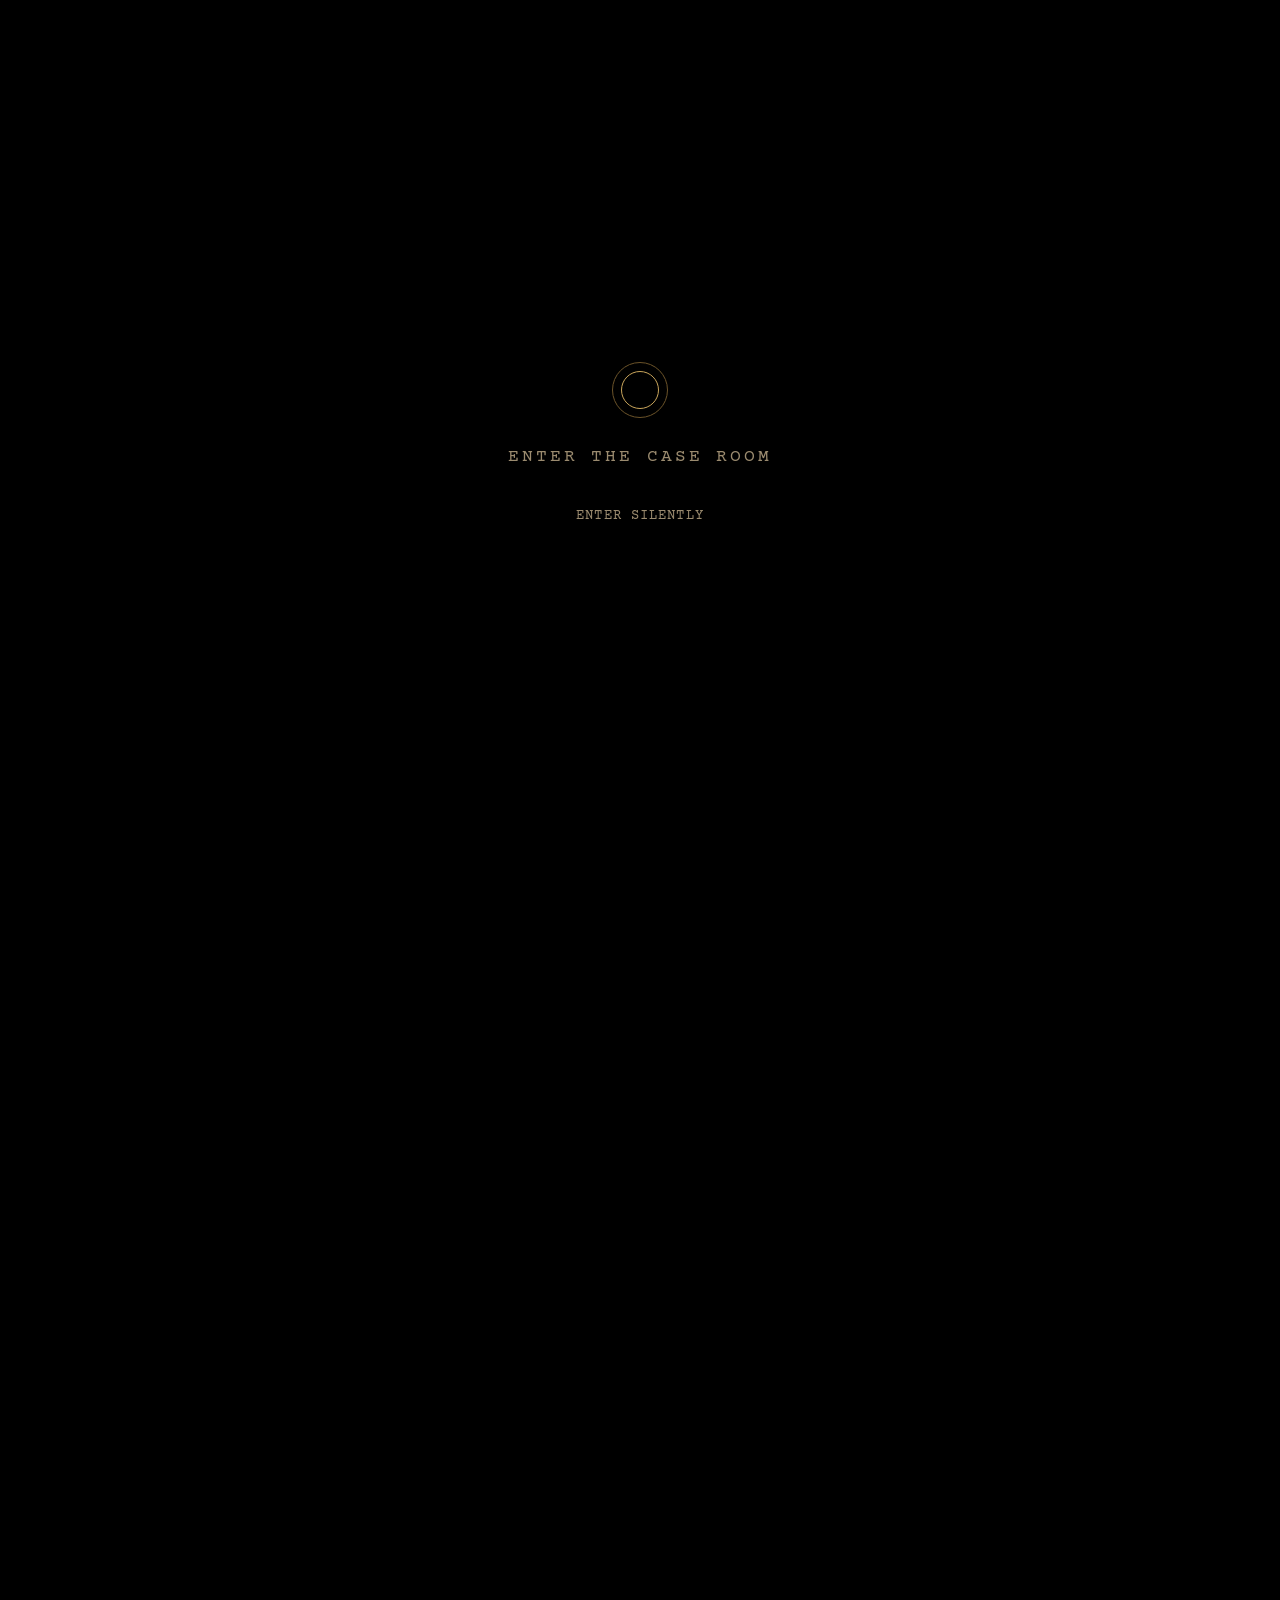
==== index.html @ a36ccf34 "Homepage: centered social-preview image New og-home-v2.png (1200x630 PNG, 159 KB): the thief mark an" ====
<!DOCTYPE html>
<html lang="en">
<head>
<meta charset="utf-8">
<meta name="viewport" content="width=device-width, initial-scale=1, viewport-fit=cover">
<meta name="claude:viewport-fit-sides" content="cover">
<title>The Case Room</title>
  <meta property="og:type" content="website">
  <meta property="og:site_name" content="The Case Room">
  <meta property="og:url" content="https://thecaseroom.pixelandink.in/">
  <meta property="og:title" content="The Case Room">
  <meta property="og:description" content="Free interactive mystery cases. Examine the evidence, follow the clues, and uncover the truth.">
  <meta property="og:image" content="https://thecaseroom.pixelandink.in/og-home-v2.png">
  <meta property="og:image:type" content="image/png">
  <meta property="og:image:width" content="1200">
  <meta property="og:image:height" content="630">
  <meta name="twitter:card" content="summary_large_image">
  <meta name="twitter:title" content="The Case Room">
  <meta name="twitter:description" content="Free interactive mystery cases. Examine the evidence, follow the clues, and uncover the truth.">
  <meta name="twitter:image" content="https://thecaseroom.pixelandink.in/og-home-v2.png">
<link rel="stylesheet" href="https://fonts.googleapis.com/css2?family=Playfair+Display:ital,wght@0,400;0,700;0,900;1,400;1,700&family=Courier+Prime:ital,wght@0,400;0,700;1,400&display=swap">

<style>
  :root {
    --bg: #080604;
    --fg: #f0e6d0;
    --fg-mid: #9a8a6e;
    --fg-low: #221e16;
    --gold: #c8a45a;
    --gold-dim: #6a5228;
    --red: #7a1a1a;
    color-scheme: dark;
  }
  * { box-sizing: border-box; margin: 0; padding: 0; }

  body {
    background: #000;
    color: var(--fg);
    font-family: 'Courier Prime', 'Courier New', monospace;
    min-height: 100vh;
    overflow-x: hidden;
    overflow-y: auto;
    padding-left: max(0px, env(safe-area-inset-left, 0px));
    padding-right: max(0px, env(safe-area-inset-right, 0px));
  }

  /* ââ GATE SCREEN ââ */
  #gate {
    position: fixed;
    inset: 0;
    z-index: 200;
    background: #000;
    display: flex;
    flex-direction: column;
    align-items: center;
    justify-content: center;
    cursor: pointer;
    gap: 24px;
    transition: opacity 1.2s ease;
  }
  #gate.out { opacity: 0; pointer-events: none; }
  #gate[hidden], #intro[hidden] { display: none; } /* once the intro is over, the gate leaves the page (and keyboard / screen-reader order) */
  .arrive-cases #landing, .arrive-cases #landing * { animation-duration: 0s !important; animation-delay: 0s !important; transition: none !important; }
  #gate:focus-visible { outline: 2px solid var(--gold); outline-offset: -8px; }

  .gate-pulse {
    width: 56px; height: 56px;
    border: 1px solid var(--gold-dim);
    border-radius: 50%;
    position: relative;
    animation: pulse 2.4s ease-in-out infinite;
  }
  .gate-pulse::after {
    content: '';
    position: absolute; inset: 8px;
    border: 1px solid var(--gold);
    border-radius: 50%;
    animation: pulse 2.4s ease-in-out 0.4s infinite;
  }
  @keyframes pulse {
    0%, 100% { opacity: 0.3; transform: scale(0.95); }
    50%       { opacity: 1;   transform: scale(1.05); }
  }

  .gate-label {
    font-size: clamp(13px, 3vw, 15px); letter-spacing: 0.38em;
    color: var(--fg-mid); text-transform: uppercase;
    animation: blink 2s ease-in-out infinite;
  }
  .gate-silent {
    font-family: 'Courier Prime', 'Courier New', monospace;
    font-size: clamp(11px, 2.5vw, 13px); letter-spacing: 0.28em; text-transform: uppercase;
    color: var(--fg-low); background: none; border: none;
    cursor: pointer; padding: 12px 20px;
    transition: color 0.2s;
    margin-top: -4px;
    min-height: 44px;
  }
  .gate-silent:hover { color: var(--fg-mid); }
  @keyframes blink {
    0%, 100% { opacity: 0.4; }
    50%       { opacity: 1;   }
  }

  /* ââ MAIN CANVAS (rain) ââ */
  canvas#bg { position: fixed; inset: 0; z-index: 0; }

  /* ââ INTRO SEQUENCE ââ */
  #intro {
    position: fixed; inset: 0; z-index: 50;
    pointer-events: none; opacity: 0; overflow: hidden;
  }
  #intro.show { opacity: 1; }
  #intro.out  { opacity: 0; transition: opacity 0.9s ease; }

  /* Skip control remains interactive while the rest of the intro is decorative. */
  #skip-intro {
    position: fixed;
    top: max(16px, env(safe-area-inset-top, 0px));
    right: max(16px, env(safe-area-inset-right, 0px));
    z-index: 70;
    pointer-events: auto;
    min-height: 44px;
    padding: 10px 14px;
    border: 1px solid var(--gold-dim);
    background: rgba(0, 0, 0, 0.78);
    color: var(--fg-mid);
    font: inherit;
    font-size: 13px;
    letter-spacing: 0.08em;
    text-transform: uppercase;
    cursor: pointer;
    transition: color 0.2s, border-color 0.2s, background 0.2s;
  }
  #skip-intro:hover {
    color: var(--gold);
    border-color: var(--gold);
    background: rgba(0, 0, 0, 0.92);
  }
  #skip-intro:focus-visible {
    outline: 2px solid var(--gold);
    outline-offset: 3px;
  }

  .cap-line { transition: opacity 0.65s ease; }

  #thief-wrap {
    position: absolute; bottom: 0; right: 8vw;
    width: clamp(90px, 12vw, 160px); height: auto;
    transform: translateY(100%);
    animation: riseUp 1.2s cubic-bezier(0.22,1,0.36,1) 0.6s forwards;
  }
  #thief-wrap svg { width: 100%; height: auto; display: block; }
  @keyframes riseUp {
    from { transform: translateY(100%); }
    to   { transform: translateY(0%); }
  }
  #thief-group { animation: peekBob 2.8s ease-in-out 2s infinite; }
  @keyframes peekBob {
    0%, 100% { transform: translateY(0px); }
    50%      { transform: translateY(-8px); }
  }

  /* ââ CAPTIONS ââ */
  #caption {
    position: fixed;
    top: 50%; left: 0; right: 0;
    transform: translateY(-50%);
    text-align: center; z-index: 60; pointer-events: none;
    padding: 0 max(32px, 8vw);
  }
  .cap-line {
    font-family: 'Playfair Display', Georgia, serif;
    font-weight: 700; font-style: italic;
    font-size: clamp(22px, 4.5vw, 52px);
    color: var(--fg);
    letter-spacing: -0.01em;
    line-height: 1.3;
    opacity: 0;
    transition: opacity 0.9s ease;
    text-wrap: balance;
    text-shadow:
      0 0 80px rgba(200,164,90,0.15),
      0 2px 20px rgba(0,0,0,1);
  }
  .cap-line.show { opacity: 1; }

  /* ââ LANDING ââ */
  #landing {
    position: relative; z-index: 10;
    display: flex; flex-direction: column;
    opacity: 0; pointer-events: none;
    transition: opacity 0.9s ease; overflow-y: auto; overflow-x: hidden;
  }
  #landing.show { opacity: 1; pointer-events: auto; }

  /* vignette */
  #landing::after {
    content: ''; position: fixed; inset: 0; pointer-events: none;
    background: radial-gradient(ellipse at 50% 40%, transparent 35%, rgba(0,0,0,0.55) 100%);
    z-index: 1;
  }
  .top-bar, .hero-band, .how-band, .cases-band, .foot { position: relative; z-index: 2; }

  .top-bar {
    padding: 18px max(40px, env(safe-area-inset-left, 16px));
    display: flex; justify-content: space-between; align-items: center;
    border-bottom: 1px solid var(--fg-low);
    background: linear-gradient(to bottom, rgba(0,0,0,0.4) 0%, transparent 100%);
  }
  .bar-label { font-size: 10px; letter-spacing: 0.3em; color: var(--fg-mid); text-transform: uppercase; }
  .bar-stamp {
    font-size: 10px; letter-spacing: 0.2em; color: var(--red);
    text-transform: uppercase; border: 1px solid var(--red);
    padding: 3px 10px; transform: rotate(2deg); display: inline-block;
    opacity: 0.85; box-shadow: 0 0 12px rgba(122,26,26,0.3);
  }

  /* Film grain overlay on entire page */
  body::after {
    content: '';
    position: fixed; inset: 0; z-index: 1000;
    pointer-events: none;
    background-image: url("data:image/svg+xml,%3Csvg viewBox='0 0 200 200' xmlns='http://www.w3.org/2000/svg'%3E%3Cfilter id='n'%3E%3CfeTurbulence type='fractalNoise' baseFrequency='0.85' numOctaves='4' stitchTiles='stitch'/%3E%3CfeColorMatrix type='saturate' values='0'/%3E%3C/filter%3E%3Crect width='100%25' height='100%25' filter='url(%23n)' opacity='0.03'/%3E%3C/svg%3E");
    background-size: 200px 200px;
    opacity: 0.35;
    mix-blend-mode: overlay;
  }

  /* Hero nameplate */
  .hero-band {
    text-align: center;
    padding: 40px max(40px, env(safe-area-inset-left, 16px)) 32px;
    border-bottom: 1px solid var(--fg-low);
    position: relative;
    overflow: hidden;
  }
  /* Radial spotlight */
  .hero-band::before {
    content: '';
    position: absolute;
    top: -20%; left: 50%; transform: translateX(-50%);
    width: 900px; height: 500px;
    background: radial-gradient(ellipse at 50% 35%,
      rgba(200,164,90,0.11) 0%,
      rgba(200,164,90,0.04) 35%,
      transparent 65%);
    pointer-events: none;
  }
  /* Horizontal scan line shimmer across hero */
  .hero-band::after {
    content: '';
    position: absolute; inset: 0; pointer-events: none;
    background: repeating-linear-gradient(
      0deg,
      transparent,
      transparent 3px,
      rgba(0,0,0,0.03) 3px,
      rgba(0,0,0,0.03) 4px
    );
  }
  .eyebrow {
    font-size: 10px; letter-spacing: 0.55em; color: var(--gold);
    text-transform: uppercase; margin-bottom: 28px;
    opacity: 0; animation: up 0.7s ease 0.1s forwards;
    position: relative; z-index: 1;
  }
  .eyebrow::before, .eyebrow::after {
    content: '—';
    margin: 0 12px;
    opacity: 0.4;
  }
  h1 {
    font-family: 'Playfair Display', Georgia, serif;
    font-weight: 900; font-style: italic;
    font-size: clamp(56px, 12vw, 118px);
    line-height: 0.85; letter-spacing: -0.03em;
    color: var(--fg); text-wrap: balance;
    text-shadow:
      0 0 80px rgba(200,164,90,0.18),
      0 0 160px rgba(200,164,90,0.08),
      0 2px 0 rgba(0,0,0,0.9),
      0 4px 20px rgba(0,0,0,0.9),
      0 8px 40px rgba(0,0,0,0.7);
    opacity: 0; animation: up 1s ease 0.3s forwards;
    margin-bottom: 20px;
    position: relative; z-index: 1;
  }
  h1 em {
    color: var(--gold); display: block; font-style: italic;
    text-shadow:
      0 0 60px rgba(200,164,90,0.5),
      0 0 120px rgba(200,164,90,0.2),
      0 2px 0 rgba(0,0,0,0.9);
  }
  .rule {
    display: flex; align-items: center; gap: 12px;
    width: fit-content; margin: 0 auto 24px;
    opacity: 0; animation: up 0.6s ease 0.7s forwards;
    position: relative; z-index: 1;
  }
  .rule::before, .rule::after {
    content: '';
    display: block; height: 1px; width: 48px;
    background: linear-gradient(90deg, transparent, var(--gold-dim));
  }
  .rule::after { background: linear-gradient(270deg, transparent, var(--gold-dim)); }
  .rule-diamond {
    width: 5px; height: 5px;
    background: var(--gold-dim);
    transform: rotate(45deg);
  }
  .tagline {
    font-family: 'Playfair Display', Georgia, serif;
    font-style: italic; font-size: clamp(13px, 1.6vw, 16px);
    color: var(--fg-mid); line-height: 2; max-width: 340px;
    margin: 0 auto;
    opacity: 0; animation: up 0.7s ease 0.85s forwards;
    position: relative; z-index: 1;
  }

  /* Hero copy and actions */
  .hero-lead {
    font-family: 'Playfair Display', Georgia, serif; font-style: italic; font-weight: 700;
    font-size: clamp(22px, 3.2vw, 30px); line-height: 1.25; color: var(--fg); margin: 0 auto 10px; max-width: 560px;
    opacity: 0; animation: up 0.7s ease 0.8s forwards; position: relative; z-index: 1;
  }
  .tag-close { color: var(--gold); }
  .hero-actions {
    display: flex; flex-wrap: wrap; justify-content: center; align-items: center; gap: 12px 24px; margin-top: 22px;
    opacity: 0; animation: up 0.7s ease 0.95s forwards; position: relative; z-index: 1;
  }
  .hero-cta {
    display: inline-flex; align-items: center; justify-content: center; min-height: 48px; padding: 0 24px;
    background: var(--gold); color: #080604; font-family: 'Courier Prime', monospace; font-weight: 700; font-size: 14px;
    letter-spacing: .1em; text-transform: uppercase; text-decoration: none; transition: filter .2s, transform .2s;
  }
  .hero-cta:hover { filter: brightness(1.08); transform: translateY(-1px); }
  .hero-link {
    display: inline-flex; align-items: center; min-height: 44px; color: var(--fg); font-size: 15px;
    text-decoration: underline; text-underline-offset: 5px; text-decoration-color: var(--gold-dim);
  }
  .hero-link:hover { text-decoration-color: var(--gold); }
  .hero-cta:focus-visible, .hero-link:focus-visible, .case-card:focus-visible { outline: 2px solid var(--gold); outline-offset: 3px; }
  #cases { scroll-margin-top: 12px; }
  .case-card .case-setting-text { flex-wrap: nowrap; align-items: baseline; }
  .case-card .case-setting-text::before { flex: none; }
  .case-exp { font-size: 13px; letter-spacing: .1em; text-transform: uppercase; color: var(--gold); line-height: 1.4; }
  .case-status.start { color: #080604; background: var(--gold); border-color: var(--gold); font-weight: 700; }
  @media (prefers-reduced-motion: reduce) { .hero-cta, .hero-cta:hover { transition: none; transform: none; } }

  /* How It Works */
  .how-band {
    padding: 28px max(40px, env(safe-area-inset-left, 16px)) 32px;
    border-bottom: 1px solid var(--fg-low);
    position: relative;
    z-index: 2;
  }
  .how-grid {
    display: grid;
    grid-template-columns: repeat(3, minmax(0, 1fr));
    gap: 14px;
  }
  .how-step {
    min-width: 0;
    background: #0e0c08;
    border: 1px solid var(--fg-low);
    padding: 20px;
  }
  .how-num {
    font-size: 13px;
    letter-spacing: 0.12em;
    color: var(--gold);
    margin-bottom: 10px;
  }
  .how-title {
    font-family: 'Playfair Display', Georgia, serif;
    font-style: italic;
    font-weight: 700;
    font-size: 21px;
    line-height: 1.3;
    margin-bottom: 9px;
  }
  .how-text {
    font-size: 15px;
    line-height: 1.75;
    color: var(--fg-mid);
  }

  /* Case files grid */
  .cases-band {
    padding: 28px max(40px, env(safe-area-inset-left, 16px)) 32px;
    opacity: 0; animation: up 0.8s ease 1s forwards;
  }
  .cases-label {
    font-size: 11px; letter-spacing: 0.38em; color: var(--gold);
    text-transform: uppercase; margin-bottom: 28px;
    display: flex; align-items: center; gap: 16px;
  }
  .cases-label::after {
    content: ''; flex: 1; height: 1px; background: var(--fg-low);
  }

  .cases-grid {
    display: grid;
    grid-template-columns: repeat(auto-fill, minmax(280px, 1fr));
    gap: 16px;
  }

  .case-card {
    background: #0e0c08;
    border: 1px solid var(--fg-low);
    border-top: none;
    text-decoration: none;
    color: inherit;
    display: flex; flex-direction: column;
    position: relative; overflow: hidden;
    transition: border-color 0.3s, background 0.3s, transform 0.25s, box-shadow 0.3s;
    cursor: pointer;
    box-shadow: 0 4px 24px rgba(0,0,0,0.5);
  }
  /* Atmospheric top band — overridden per card */
  .case-card-band {
    height: 72px;
    position: relative; overflow: hidden;
    flex-shrink: 0;
    border-top: 3px solid var(--gold-dim);
    transition: border-color 0.3s;
  }
  .case-card-band::after {
    content: '';
    position: absolute; inset: 0;
    background: linear-gradient(to bottom, transparent 40%, #0e0c08 100%);
  }
  /* Watermark case number */
  .case-card-band::before {
    content: attr(data-num);
    position: absolute; right: 12px; bottom: -8px;
    font-family: 'Playfair Display', Georgia, serif;
    font-weight: 900; font-style: italic;
    font-size: 72px; line-height: 1;
    color: rgba(200,164,90,0.08);
    letter-spacing: -0.04em;
    pointer-events: none; z-index: 1;
  }

  /* Card body */
  .case-card-body {
    padding: 20px 22px 20px;
    display: flex; flex-direction: column; gap: 9px;
    flex: 1;
  }
  /* Light leak from top-left on hover */
  .case-card::before {
    content: '';
    position: absolute; top: 72px; left: 0; right: 0; bottom: 0;
    background: linear-gradient(135deg, rgba(200,164,90,0.05) 0%, transparent 50%);
    opacity: 0; transition: opacity 0.3s;
    pointer-events: none;
  }
  /* Corner fold */
  .case-card::after {
    content: '';
    position: absolute; bottom: 0; right: 0;
    width: 20px; height: 20px;
    background: linear-gradient(225deg, rgba(200,164,90,0.2) 0%, transparent 60%);
    opacity: 0.2; transition: opacity 0.3s, width 0.3s, height 0.3s;
    pointer-events: none;
  }
  .case-card:hover {
    border-color: var(--gold-dim);
    background: #111009;
    transform: translateY(-3px);
    box-shadow: 0 12px 40px rgba(0,0,0,0.7), 0 2px 8px rgba(0,0,0,0.5);
  }
  .case-card:hover .case-card-band { border-color: var(--gold); }
  .case-card:hover::before { opacity: 1; }
  .case-card:hover::after { opacity: 0.4; width: 28px; height: 28px; }

  .case-card-top {
    display: flex; justify-content: space-between; align-items: flex-start;
  }
  .case-num {
    font-size: 9px; letter-spacing: 0.35em; color: var(--gold);
    text-transform: uppercase;
  }
  .case-status {
    font-size: 8px; letter-spacing: 0.22em; text-transform: uppercase;
    padding: 2px 7px; border: 1px solid;
  }
  .case-status.open   { color: var(--gold); border-color: var(--gold-dim); }
  .case-status.new    { color: #6aaa60; border-color: #3a6038; }
  .case-status.locked { color: var(--fg-low); border-color: var(--fg-low); }

  .case-title-text {
    font-family: 'Playfair Display', Georgia, serif;
    font-style: italic; font-weight: 700;
    font-size: clamp(20px, 2.8vw, 25px);
    color: var(--fg); line-height: 1.1;
  }
  .case-setting-text {
    font-size: 10px; letter-spacing: 0.18em; color: var(--fg-mid);
    text-transform: uppercase; display: flex; align-items: center; gap: 6px;
  }
  .case-setting-text::before {
    content: '◈';
    font-size: 7px; opacity: 0.5;
  }
  .case-divider {
    height: 1px; background: var(--fg-low);
    margin: 2px 0;
  }
  .case-brief-text {
    font-size: 11.5px; line-height: 1.75; color: var(--fg-mid);
    display: -webkit-box; -webkit-line-clamp: 3; -webkit-box-orient: vertical;
    overflow: hidden;
  }
  .case-cta {
    margin-top: 6px;
    font-size: 9px; letter-spacing: 0.35em; color: var(--gold);
    text-transform: uppercase; display: flex; align-items: center; gap: 8px;
    opacity: 0.7; transition: opacity 0.2s;
  }
  .case-cta::after { content: '→'; transition: transform 0.2s; }
  .case-card:hover .case-cta { opacity: 1; }
  .case-card:hover .case-cta::after { transform: translateX(5px); }

  .case-card.locked-card {
    opacity: 0.32; cursor: default; pointer-events: none;
  }

  /* Per-card atmospheric bands */
  .band-001 {
    background:
      radial-gradient(ellipse at 20% 50%, rgba(100,80,40,0.5) 0%, transparent 60%),
      linear-gradient(135deg, #1a1508 0%, #0d0c07 60%, #120f07 100%);
  }
  .band-002 {
    background:
      radial-gradient(ellipse at 80% 40%, rgba(80,30,10,0.6) 0%, transparent 55%),
      linear-gradient(135deg, #180d06 0%, #0e0a06 60%, #1a0e08 100%);
  }
  .band-003 {
    background:
      radial-gradient(ellipse at 18% 60%, rgba(180,70,47,0.55) 0%, transparent 58%),
      radial-gradient(ellipse at 82% 30%, rgba(212,160,23,0.28) 0%, transparent 52%),
      linear-gradient(135deg, #1c0f08 0%, #120c07 60%, #1a120a 100%);
  }

  /* Footer */
  .foot {
    padding: 18px max(40px, env(safe-area-inset-left, 16px));
    display: flex; justify-content: space-between; align-items: center;
    border-top: 1px solid var(--fg-low); flex-wrap: wrap; gap: 10px;
  }
  .foot-text { font-size: 9px; letter-spacing: 0.28em; color: var(--fg-low); text-transform: uppercase; }
  .foot-num  { font-size: 9px; letter-spacing: 0.22em; color: var(--gold-dim); text-transform: uppercase; }

  @keyframes up {
    from { opacity: 0; transform: translateY(14px); }
    to   { opacity: 1; transform: translateY(0); }
  }

  @media (max-width: 600px) {
    .hero-band { padding: 20px 16px 16px; }
    .cases-band { padding: 16px 16px 20px; }
    .top-bar, .foot { padding-left: 16px; padding-right: 16px; }
    #thief-wrap { right: 5vw; width: 80px; }
    h1 { font-size: 52px; margin-bottom: 12px; }
    .eyebrow { margin-bottom: 16px; }
    .tagline { font-size: 13px; line-height: 1.7; }
    .rule { margin-bottom: 16px; }
    .cases-grid { grid-template-columns: 1fr; gap: 10px; }
    .cases-label { margin-bottom: 14px; }
    .case-card-band { height: 52px; }
    .case-card-body { padding: 14px 16px 14px; gap: 7px; }
    .case-title-text { font-size: 20px; }
    .case-brief-text { -webkit-line-clamp: 2; }
  }


  /* READABILITY OVERRIDES */
  body { font-size: 17px; line-height: 1.75; }
  .gate-label { font-size: clamp(15px, 3.4vw, 18px); letter-spacing: 0.16em; text-align: center; padding: 0 24px; }
  .gate-silent { font-size: 14px; letter-spacing: 0.08em; color: var(--fg-mid); }
  .bar-label { font-size: 12px; letter-spacing: 0.1em; }
  .bar-stamp { font-size: 12px; letter-spacing: 0.08em; padding: 5px 10px; }
  .eyebrow { font-size: 12px; letter-spacing: 0.2em; }
  .tagline { font-size: clamp(16px, 2.4vw, 20px); line-height: 1.8; max-width: 480px; }
  .cases-label { font-size: 14px; letter-spacing: 0.12em; margin-bottom: 20px; }
  .case-num { font-size: 12px; letter-spacing: 0.08em; }
  .case-status { font-size: 12px; letter-spacing: 0.06em; padding: 4px 8px; }
  .case-title-text { font-size: clamp(22px, 2.8vw, 27px); line-height: 1.2; }
  .case-setting-text { font-size: 13px; letter-spacing: 0.04em; line-height: 1.6; flex-wrap: wrap; }
  .case-brief-text { font-size: 16px; line-height: 1.8; display: block; overflow: visible; }
  .case-cta { font-size: 13px; letter-spacing: 0.08em; opacity: 1; line-height: 1.5; }
  .foot-text, .foot-num { font-size: 12px; letter-spacing: 0.06em; line-height: 1.6; }
  .foot-text { color: var(--fg-mid); }
  .foot-num { color: var(--gold); }

  @media (max-width: 900px) {
    .how-grid { grid-template-columns: repeat(3, minmax(0, 1fr)); }
  }

  @media (max-width: 600px) {
    .top-bar, .foot { padding-left: 16px; padding-right: 16px; }
    .top-bar { gap: 10px; }
    .bar-label { font-size: 11px; line-height: 1.5; max-width: 75%; }
    .bar-stamp { font-size: 11px; padding: 5px 8px; }
    .hero-band { padding: 30px 18px 24px; }
    h1 { font-size: clamp(48px, 13.5vw, 64px); line-height: 0.95; margin-bottom: 18px; }
    .eyebrow { font-size: 11px; letter-spacing: 0.1em; margin-bottom: 20px; }
    .tagline { font-size: 16px; line-height: 1.8; padding: 0 8px; }
    .rule { margin-bottom: 18px; }
    /* Compact How It Works on phones: two columns, smaller cards */
    .how-band { padding: 20px 16px 22px; }
    .how-band .cases-label { margin-bottom: 14px; }
    .how-grid { grid-template-columns: minmax(0, 1fr); gap: 10px; }
    .how-step { padding: 14px; }
    .how-num { font-size: 11px; margin-bottom: 6px; }
    .how-title { font-size: 18px; line-height: 1.25; margin-bottom: 6px; }
    .how-text { font-size: 14px; line-height: 1.6; }
    .cases-band { padding: 22px 16px 28px; }
    .cases-label { font-size: 13px; letter-spacing: 0.08em; margin-bottom: 16px; }
    .cases-grid { grid-template-columns: minmax(0, 1fr); gap: 14px; }
    .case-card-band { height: 54px; }
    .case-card-body { padding: 17px 16px; gap: 10px; }
    .case-num { font-size: 12px; }
    .case-status { font-size: 11px; }
    .case-title-text { font-size: 23px; }
    .case-setting-text { font-size: 13px; }
    .case-brief-text { font-size: 16px; line-height: 1.8; -webkit-line-clamp: unset; }
    .case-cta { font-size: 13px; }
    .foot {
      align-items: flex-start;
      gap: 8px;
      padding-top: 18px;
      padding-bottom: 20px;
    }
    .foot-text, .foot-num {
      font-size: 12px;
      letter-spacing: 0.03em;
      line-height: 1.6;
    }
    .foot-text { color: var(--fg-mid); }
    .foot-num { color: var(--gold); }
    #caption { padding-left: 22px; padding-right: 22px; }
    .cap-line { font-size: clamp(23px, 6vw, 34px); line-height: 1.35; }
    #thief-wrap { right: 5vw; width: 80px; }
  }

</style>

<style id="stage3-cards">
  /* Stage 3 cards: cover from each case's own opening picture; one action per card (the existing Investigate Case link), the whole card clickable through it. */
  .cases-grid { display: grid; gap: 16px; grid-template-columns: repeat(auto-fit, minmax(260px, 1fr)); }
  .case-card { position: relative; display: flex; flex-direction: column; background: #0f0d0a; border: 1px solid #2a2418; padding: 0; transition: border-color .18s ease, transform .18s ease; }
  .case-card::before, .case-card::after { content: none !important; }
  .case-card:hover, .case-card:focus-within { border-color: var(--gold); transform: translateY(-2px); }
  .cc-cover { aspect-ratio: 16 / 9; overflow: hidden; background: #1a1710; border-bottom: 1px solid #2a2418; }
  .cc-cover img { width: 100%; height: 100%; object-fit: cover; display: block; }
  .cc-body { display: grid; gap: 7px; padding: 16px 16px 18px; flex: 1; align-content: start; }
  .cc-top { display: flex; justify-content: space-between; align-items: center; gap: 8px; min-height: 28px; }
  .case-card .case-num { font-size: 12px; letter-spacing: .3em; }
  .case-card .case-status { font-size: 12px; letter-spacing: .14em; padding: 4px 9px; }
  .case-card .case-title-text { margin: 0; font-family: 'Playfair Display', Georgia, serif; font-style: italic; font-weight: 700; font-size: 24px; line-height: 1.2; color: #f0e6d0; }
  .case-card .case-exp { font-size: 13px; }
  .case-card .case-setting-text { font-size: 13px; letter-spacing: .08em; color: #a8987a; text-transform: uppercase; }
  .case-card .case-setting-text::before { content: none; }
  .case-card .case-brief-text { font-size: 15px; line-height: 1.6; color: #d9cfb8; margin: 2px 0 6px; }
  .case-card .case-cta { justify-self: start; align-self: end; display: inline-flex; align-items: center; min-height: 48px; padding: 0 20px; margin-top: auto;
    background: var(--gold); color: #080604; font-weight: 700; font-size: 14px; letter-spacing: .12em; text-transform: uppercase; text-decoration: none; }
  .case-card .case-cta::after { content: ''; position: absolute; inset: 0; } /* the whole card opens the case, through this one link */
  .case-card .case-cta:focus-visible { outline: none; }
  .case-card:focus-within { outline: 2px solid var(--gold); outline-offset: 3px; }
  .case-card .case-cta:hover { background: #e0bf72; }
  .case-card .cta-arrow { margin-left: 8px; transition: transform 0.2s; }
  .case-card:hover .cta-arrow { transform: translateX(4px); }
  @media (prefers-reduced-motion: reduce) { .case-card .cta-arrow { transition: none; } }
  .case-card .case-cta { white-space: nowrap; }
  @media (max-width: 380px) { .case-card .case-cta { letter-spacing: 0.08em; padding: 0 16px; } .case-card .cta-arrow { margin-left: 6px; } }
  .visually-hidden { position: absolute !important; width: 1px; height: 1px; margin: -1px; padding: 0; overflow: hidden; clip: rect(0 0 0 0); clip-path: inset(50%); white-space: nowrap; border: 0; }
  /* Coming soon: after the cases, outside the numbered list, quieter, not interactive */
  .coming-soon { margin-top: 16px; display: grid; grid-template-columns: 1fr; border: 1px dashed #3a3122; background: rgba(15, 13, 10, .6); color: #a8987a; }
  .cs-cover { aspect-ratio: 16 / 9; overflow: hidden; opacity: .8; filter: saturate(.6); border-bottom: 1px dashed #3a3122; }
  .cs-cover svg { width: 100%; height: 100%; display: block; }
  .cs-body { padding: 14px 16px 18px; display: grid; gap: 6px; }
  .cs-label { font-size: 12px; letter-spacing: .26em; text-transform: uppercase; color: #8a7a5a; }
  .cs-title { margin: 0; font-family: 'Playfair Display', Georgia, serif; font-style: italic; font-size: 20px; line-height: 1.3; color: #cfc3a8; }
  @media (min-width: 900px) {
    .coming-soon { grid-template-columns: minmax(0, 320px) minmax(0, 1fr); align-items: center; }
    .cs-cover { border-bottom: 0; border-right: 1px dashed #3a3122; }
    .cs-body { padding: 18px 24px; }
  }
  @media (prefers-reduced-motion: reduce) { .case-card { transition: none; } .case-card:hover, .case-card:focus-within { transform: none; } }
</style>
</head>
<body>
<!-- GATE -->
<div id="gate" tabindex="0" role="group" aria-label="Choose how to enter The Case Room">
  <div class="gate-pulse"></div>
  <div class="gate-label" id="gate-label">Enter The Case Room</div>
  <button class="gate-silent" id="gate-silent" aria-label="Enter without sound">Enter silently</button>
</div>

<!-- BG canvas -->
<canvas id="bg"></canvas>

<!-- INTRO SEQUENCE -->
<div id="intro" inert>
  <div id="caption">
    <div class="cap-line" id="cap1">Every mystery leaves a trace.</div>
    <div class="cap-line" id="cap2">Everyone has a version. One detail doesn’t fit.</div>
    <div class="cap-line" id="cap3">The truth is already here. Find it.</div>
  </div>
  <button id="skip-intro" type="button" aria-label="Skip intro and show the case files">Skip intro →</button>
  <div id="thief-wrap">
    <svg id="thief-group" viewBox="0 0 512 512" xmlns="http://www.w3.org/2000/svg">
      <g fill="#c8a45a">
        <path d="M336.406,166.563c-10.891,1.75-72.609,12.094-76.5,12.094c-3.906,0-3.906,0-3.906,0s0,0-3.906,0
          s-65.609-10.344-76.5-12.094c-18.719-3.031-34.344,2.266-39.813,4.531c-22.969,9.531-15.25,31.813-10.156,40.063
          c7.047,11.344,33.781,41.125,60.125,44.609c34.344,4.516,64-21.172,70.25-21.172c6.234,0,35.906,25.688,70.25,21.172
          c26.344-3.484,53.094-33.266,60.125-44.609c5.094-8.25,12.813-30.531-10.156-40.063
          C370.734,168.828,355.125,163.531,336.406,166.563z M184.656,220.984c-11.094-10.734-9.25-21.516,3.688-22.391
          c12.969-0.906,34.813,4.5,35.172,11.656C224.438,228.156,195.75,231.75,184.656,220.984z M327.344,220.984
          c-11.109,10.766-39.797,7.172-38.859-10.734c0.359-7.156,22.203-12.563,35.141-11.656
          C336.594,199.469,338.438,210.25,327.344,220.984z"/>
        <path d="M402.75,115.906c0-5.031-5.219-15.094-14.578-17.125C374.656,19.156,296.563,0,256,0
          S137.344,19.156,123.813,98.781c-9.375,2.031-14.563,12.094-14.563,17.125c0,5.047,0,33.25,0,33.25h293.5
          C402.75,149.156,402.75,120.953,402.75,115.906z"/>
        <path d="M356.719,382.234c0-20.203-6.281-42.297-26.234-42.297H181.5c-19.938,0-26.234,22.094-26.234,42.297
          c0,4.797-93.359,28.828-93.359,82.656c0,12.516,30.422,47.109,193.031,47.109h2.109c162.625,0,193.047-34.594,193.047-47.109
          C450.094,411.063,356.719,387.031,356.719,382.234z"/>
      </g>
    </svg>
  </div>
</div>

<!-- LANDING PAGE -->
<div id="landing" inert>
  <div class="top-bar">
    <span class="bar-label">Pixel &amp; Ink · Investigation Series</span>
    <span class="bar-stamp">Classified</span>
  </div>

  <div class="hero-band">
    <div class="eyebrow">Interactive Detective Mysteries</div>
    <h1>The Case<em>Room</em></h1>
    <div class="rule"><span class="rule-diamond"></span></div>
    <p class="hero-lead">Every mystery leaves a trace.</p>
    <p class="tagline">Everyone has a version. One detail doesn’t fit.<br><span class="tag-close">The truth is already here. Find it.</span></p>
    <div class="hero-actions">
      <a class="hero-cta" href="cases/hidden-drop/">Start with The Hidden Drop</a>
      <a class="hero-link" href="#cases">Explore all cases</a>
    </div>
  </div>

  <section class="how-band" aria-labelledby="how-heading">
    <h2 class="cases-label" id="how-heading">How It Works</h2>
    <div class="how-grid">
      <div class="how-step">
        <div class="how-num">01</div>
        <div class="how-title">Choose a case</div>
        <p class="how-text">Start with The Hidden Drop, or pick any story.</p>
      </div>
      <div class="how-step">
        <div class="how-num">02</div>
        <div class="how-title">Follow the clues</div>
        <p class="how-text">Explore places, examine evidence, and connect the details.</p>
      </div>
      <div class="how-step">
        <div class="how-num">03</div>
        <div class="how-title">Find the answer</div>
        <p class="how-text">Solve the mystery and uncover the reveal.</p>
      </div>
    </div>
  </section>

  <div class="cases-band" id="cases">
    <h2 class="cases-label">Choose a case</h2>
    <div class="cases-grid">

      <article class="case-card" aria-labelledby="t-hidden-drop">
        <div class="cc-cover"><img src="covers/hidden-drop.jpg" alt="" width="960" height="540" loading="lazy" decoding="async"></div>
        <div class="cc-body">
          <div class="cc-top"><span class="case-num">Case No. 001</span><span class="case-status start">Start here</span></div>
          <h3 class="case-title-text" id="t-hidden-drop">The Hidden Drop</h3>
          <div class="case-exp">Explore &amp; discover</div>
          <div class="case-setting-text">Pune · Street hunt · Free</div>
          <p class="case-brief-text">A street artist who signs with a crow has hidden something in Kesari Peth. Three painted pieces lead to one door. Read the street.</p>
          <a class="case-cta" href="cases/hidden-drop/">Investigate Case 001<span class="cta-arrow" aria-hidden="true">→</span></a>
        </div>
      </article>

      <article class="case-card" aria-labelledby="t-missing-envelope">
        <div class="cc-cover"><img src="covers/missing-envelope.jpg" alt="" width="960" height="540" loading="lazy" decoding="async"></div>
        <div class="cc-body">
          <div class="cc-top"><span class="case-num">Case No. 002</span><span class="case-status open">Open</span></div>
          <h3 class="case-title-text" id="t-missing-envelope">The Missing Envelope</h3>
          <div class="case-exp">Eliminate &amp; deduce</div>
          <div class="case-setting-text">Bengaluru · Law firm · Free</div>
          <p class="case-brief-text">A signed acquisition contract left on the partners’ desk in a sealed envelope was gone by morning. Three people were in the building.</p>
          <a class="case-cta" href="cases/missing-envelope/">Investigate Case 002<span class="cta-arrow" aria-hidden="true">→</span></a>
        </div>
      </article>

      <article class="case-card" aria-labelledby="t-last-shot">
        <div class="cc-cover"><img src="covers/last-shot.jpg" alt="" width="960" height="540" loading="lazy" decoding="async"></div>
        <div class="cc-body">
          <div class="cc-top"><span class="case-num">Case No. 003</span><span class="case-status open">Open</span></div>
          <h3 class="case-title-text" id="t-last-shot">The Last Shot</h3>
          <div class="case-exp">Examine &amp; connect</div>
          <div class="case-setting-text">Mumbai · Film set · Free</div>
          <p class="case-brief-text">Lead actor Veer Kapoor is found unconscious in his trailer minutes before the final shot. His morning energy drink contained a sedative.</p>
          <a class="case-cta" href="cases/last-shot/">Investigate Case 003<span class="cta-arrow" aria-hidden="true">→</span></a>
        </div>
      </article>

    </div>

    <aside class="coming-soon" aria-labelledby="soon-title">
      <div class="cs-cover"><svg viewBox="0 0 320 180" aria-hidden="true" focusable="false">
            <rect width="320" height="180" fill="#15130f"/>
            <g transform="translate(160 96) rotate(-4)">
              <rect x="-98" y="-58" width="196" height="124" rx="3" fill="#000" opacity=".45" transform="translate(6 8)"/>
              <rect x="-92" y="-64" width="176" height="118" rx="2" fill="#d9d4c8" opacity=".55" transform="rotate(3)"/>
              <path d="M-100 -60 h66 l10 -12 h44 l10 12 h70 v124 h-200 z" fill="#5e5340" stroke="#2b2519" stroke-width="2"/>
              <rect x="-100" y="-48" width="200" height="112" rx="2" fill="#6f6249" stroke="#2b2519" stroke-width="2"/>
              <path d="M-100 -36 h200" stroke="#2b2519" stroke-width="1" opacity=".5"/>
              <rect x="-70" y="-6" width="96" height="9" fill="#2b2519" opacity=".75"/>
              <rect x="-70" y="12" width="128" height="9" fill="#2b2519" opacity=".75"/>
              <rect x="-70" y="30" width="72" height="9" fill="#2b2519" opacity=".75"/>
              <path d="M70 -54 v-24 a8 8 0 0 1 16 0 v34" fill="none" stroke="#9a9a94" stroke-width="3" stroke-linecap="round"/>
            </g>
          </svg></div>
      <div class="cs-body">
        <div class="cs-label">New case · Coming soon</div>
        <p class="cs-title" id="soon-title">A new mystery is being assembled.</p>
      </div>
    </aside>
  </div>

  <div class="foot">
    <span class="foot-text">© 2026 Pixel &amp; Ink. All rights reserved.</span>
    <span class="foot-num">The Case Room · Case Files 001–003</span>
  </div>
</div>

<script>
// ââ BG + RAIN ââ
// ATMOSPHERIC BACKGROUND — static glow, no rain animation
const canvas = document.getElementById('bg');
const ctx = canvas.getContext('2d');

function resize() {
  canvas.width = window.innerWidth;
  canvas.height = window.innerHeight;
}

function drawBg() {
  const w = canvas.width, h = canvas.height;
  const g = ctx.createRadialGradient(w * 0.5, 0, 0, w * 0.5, h * 0.5, Math.max(w, h));
  g.addColorStop(0, '#181410');
  g.addColorStop(0.3, '#0e0c09');
  g.addColorStop(1, '#060503');
  ctx.fillStyle = g;
  ctx.fillRect(0, 0, w, h);
  const c = ctx.createRadialGradient(w * 0.5, -60, 0, w * 0.5, h * 0.6, h * 0.8);
  c.addColorStop(0, 'rgba(200,164,90,0.09)');
  c.addColorStop(0.5, 'rgba(200,164,90,0.02)');
  c.addColorStop(1, 'rgba(0,0,0,0)');
  ctx.fillStyle = c;
  ctx.fillRect(0, 0, w, h);
}

resize();
drawBg();
window.addEventListener('resize', () => { resize(); drawBg(); });

// AUDIO — generated in Web Audio API; no external audio file required
let audioCtx = null;

async function buildSuspenseAudio() {
  const AudioContextClass = window.AudioContext || window.webkitAudioContext;
  if (!AudioContextClass) throw new Error('Web Audio API is not supported in this browser.');
  audioCtx = new AudioContextClass();
  if (audioCtx.state === 'suspended') await audioCtx.resume();
  if (audioCancelled || audioCtx.state === 'closed') return;
  const now = audioCtx.currentTime;

  function drone(freq, detune, gain, startT, durT) {
    const osc  = audioCtx.createOscillator();
    const g    = audioCtx.createGain();
    const filt = audioCtx.createBiquadFilter();
    osc.type = 'sawtooth';
    osc.frequency.value = freq;
    osc.detune.value = detune;
    filt.type = 'lowpass'; filt.frequency.value = 320; filt.Q.value = 1.2;
    // Keep envelope events in chronological order, including short final tones.
    const attack = Math.min(1.2, durT * 0.25);
    const releaseStart = Math.max(startT + attack, startT + durT - Math.min(1.5, durT * 0.35));
    g.gain.setValueAtTime(0, startT);
    g.gain.linearRampToValueAtTime(gain, startT + attack);
    g.gain.linearRampToValueAtTime(gain * 0.7, releaseStart);
    g.gain.linearRampToValueAtTime(0, startT + durT);
    osc.connect(filt); filt.connect(g); g.connect(audioCtx.destination);
    osc.start(startT); osc.stop(startT + durT);
  }

  function heartbeat(t) {
    [0, 0.28].forEach(offset => {
      const buf = audioCtx.createBuffer(1, audioCtx.sampleRate * .12, audioCtx.sampleRate);
      const d   = buf.getChannelData(0);
      for (let i = 0; i < d.length; i++) {
        const env = Math.exp(-i / (audioCtx.sampleRate * .03));
        d[i] = (Math.random() * 2 - 1) * env * 0.6;
      }
      const src  = audioCtx.createBufferSource();
      const g    = audioCtx.createGain();
      const filt = audioCtx.createBiquadFilter();
      filt.type = 'lowpass'; filt.frequency.value = 80;
      src.buffer = buf;
      g.gain.value = offset === 0 ? 1 : 0.55;
      src.connect(filt); filt.connect(g); g.connect(audioCtx.destination);
      src.start(t + offset);
    });
  }

  // About 5.6 seconds total, finishing alongside the homepage reveal.
  drone(55, 0,   0.18, now,       4.8);
  drone(55, 8,   0.10, now,       4.8);
  drone(82, -5,  0.08, now + 0.6, 4.2);
  drone(110, 0,  0.06, now + 1.8, 2.4);
  drone(146, 0,  0.04, now + 3.0, 1.8);
  [0.45, 1.2, 1.86, 2.4, 2.88, 3.3, 3.66, 3.96].forEach(t => heartbeat(now + t));
  drone(138, 0,  0.11, now + 4.1, 1.5);
  drone(165, 0,  0.07, now + 4.1, 1.5);
  drone(220, 3,  0.05, now + 4.1, 1.2);
}

// ââ INTRO CONTROLLER ââ
let started = false;
let introFinished = false;
let audioCancelled = false;
const introTimers = [];

function scheduleIntro(callback, delay) {
  introTimers.push(window.setTimeout(callback, delay));
}

function clearIntroTimers() {
  introTimers.forEach(timer => window.clearTimeout(timer));
  introTimers.length = 0;
}

function finishIntro(skip = false) {
  if (introFinished) return;
  introFinished = true;
  clearIntroTimers();

  const gate  = document.getElementById('gate');
  const intro = document.getElementById('intro');
  const land  = document.getElementById('landing');
  ['cap1', 'cap2', 'cap3'].forEach(id => {
    document.getElementById(id).classList.remove('show');
  });

  gate.classList.add('out');
  intro.classList.add('out');
  land.classList.add('show'); land.inert = false;

  if (skip) {
    audioCancelled = true;
    if (audioCtx && audioCtx.state !== 'closed') {
      audioCtx.close().catch(() => {});
    }
  }

  // Let the overlays fade naturally, then remove them from hit-testing.
  window.setTimeout(() => {
    gate.hidden = true;
    intro.hidden = true;
  }, 1250);
}

function startExperience(withSound) {
  if (started) return;
  started = true;

  if (withSound) {
    buildSuspenseAudio().catch(e => console.warn('The Case Room audio could not start:', e));
  }

  const gate  = document.getElementById('gate');
  const intro = document.getElementById('intro');
  const cap1  = document.getElementById('cap1');
  const cap2  = document.getElementById('cap2');
  const cap3  = document.getElementById('cap3');

  gate.classList.add('out'); gate.inert = true;
  scheduleIntro(() => { intro.classList.add('show'); intro.inert = false; }, 250);

  // Each caption gets time to be read; the case list is fully visible at ~6 seconds.
  scheduleIntro(() => { cap1.classList.add('show'); },    450);
  scheduleIntro(() => { cap1.classList.remove('show'); }, 1650);
  scheduleIntro(() => { cap2.classList.add('show'); },    1900);
  scheduleIntro(() => { cap2.classList.remove('show'); }, 3100);
  scheduleIntro(() => { cap3.classList.add('show'); },    3350);
  scheduleIntro(() => { cap3.classList.remove('show'); }, 4700);
  scheduleIntro(() => finishIntro(false), 5100);
}

const gateEl     = document.getElementById('gate');
const silentBtn  = document.getElementById('gate-silent');
const skipIntro  = document.getElementById('skip-intro');

gateEl.addEventListener('click', e => {
  if (e.target === silentBtn) return; // handled below
  startExperience(true);
});
gateEl.addEventListener('keydown', e => {
  // Only keyboard activation of the gate itself starts sound.
  // Do not let Enter/Space on the silent button accidentally enable audio.
  if (e.target !== gateEl) return;
  if (e.key === 'Enter' || e.key === ' ') {
    e.preventDefault();
    startExperience(true);
  }
});
silentBtn.addEventListener('click', e => {
  e.stopPropagation();
  startExperience(false);
});
skipIntro.addEventListener('click', () => finishIntro(true));
if (location.hash === '#cases') {
  document.documentElement.classList.add('arrive-cases'); // no fade-ins: the list is ready (and focusable) at once
  started = true; finishIntro(true);
  document.getElementById('gate').hidden = true; document.getElementById('intro').hidden = true; // arriving from a case: no fade
  requestAnimationFrame(() => { const list = document.getElementById('cases'); if (list) list.scrollIntoView({ block: 'start' }); });
}
document.addEventListener('keydown', e => {
  if (started && !introFinished && e.key === 'Escape') finishIntro(true);
});
</script>
</body>
</html>
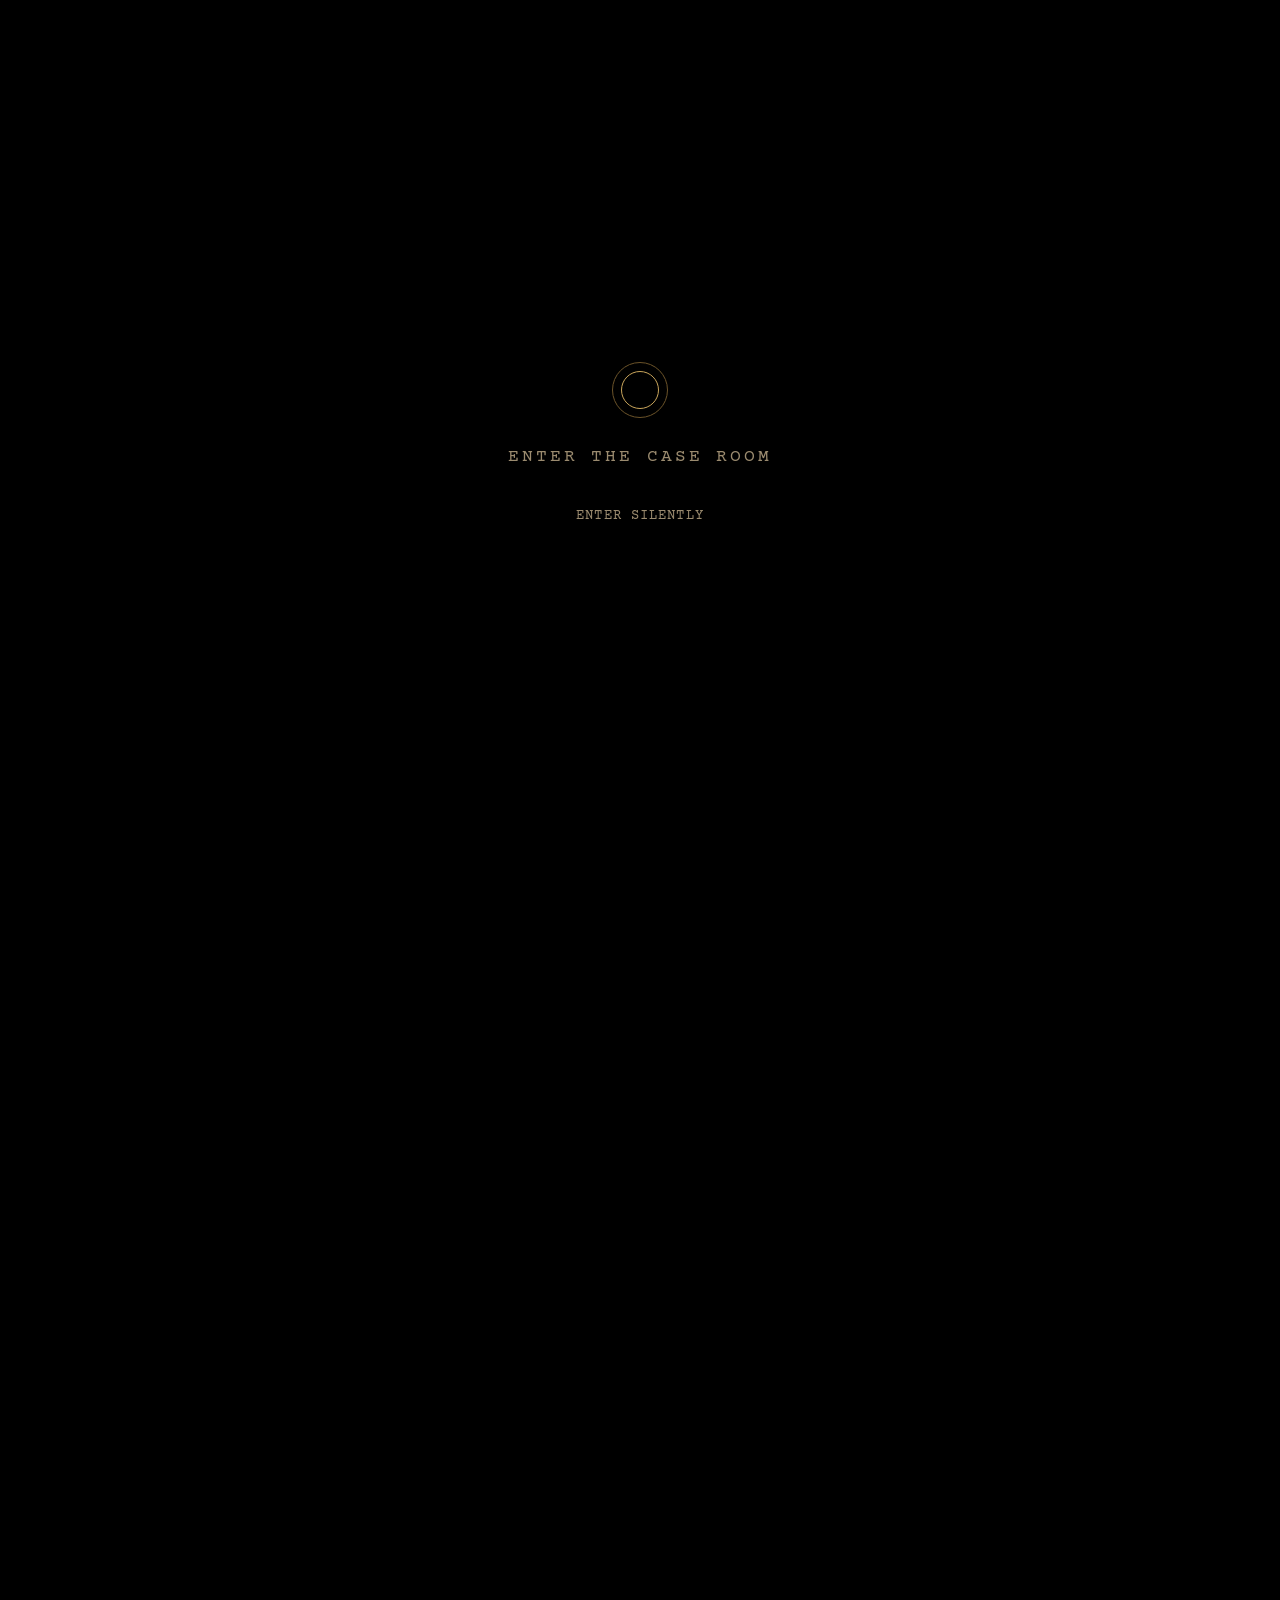
==== commit b00c2ad5: "Home: say what it is, make The Missing Envelope the starting case Co-Authored-By: Claude Opus 5.5 <n" ====
--- a/index.html
+++ b/index.html
@@ -4,7 +4,9 @@
 <meta charset="utf-8">
 <meta name="viewport" content="width=device-width, initial-scale=1, viewport-fit=cover">
 <meta name="claude:viewport-fit-sides" content="cover">
-<title>The Case Room</title>
+<title>The Case Room · Free Online Detective Mystery Games</title>
+<meta name="description" content="Free detective mysteries you play in your browser. Follow clues, examine evidence, and solve cases set in Pune, Bengaluru and Mumbai. No download.">
+<link rel="canonical" href="https://thecaseroom.pixelandink.in/">
   <meta property="og:type" content="website">
   <meta property="og:site_name" content="The Case Room">
   <meta property="og:url" content="https://thecaseroom.pixelandink.in/">
@@ -326,6 +328,11 @@
     opacity: 0; animation: up 0.7s ease 0.8s forwards; position: relative; z-index: 1;
   }
   .tag-close { color: var(--gold); }
+  .hero-what {
+    font-family: 'Courier Prime', monospace; font-size: 16px; line-height: 1.6; color: var(--fg);
+    max-width: 440px; margin: 18px auto 0; padding: 0 8px;
+    opacity: 0; animation: up 0.7s ease 0.9s forwards; position: relative; z-index: 1;
+  }
   .hero-actions {
     display: flex; flex-wrap: wrap; justify-content: center; align-items: center; gap: 12px 24px; margin-top: 22px;
     opacity: 0; animation: up 0.7s ease 0.95s forwards; position: relative; z-index: 1;
@@ -749,8 +756,9 @@
     <div class="rule"><span class="rule-diamond"></span></div>
     <p class="hero-lead">Every mystery leaves a trace.</p>
     <p class="tagline">Everyone has a version. One detail doesn’t fit.<br><span class="tag-close">The truth is already here. Find it.</span></p>
+    <p class="hero-what">Short detective mysteries you play in your browser. Read the clues, work out who did it. Around 10 minutes each, free.</p>
     <div class="hero-actions">
-      <a class="hero-cta" href="cases/hidden-drop/">Start with The Hidden Drop</a>
+      <a class="hero-cta" href="cases/missing-envelope/">Start with The Missing Envelope</a>
       <a class="hero-link" href="#cases">Explore all cases</a>
     </div>
   </div>
@@ -761,7 +769,7 @@
       <div class="how-step">
         <div class="how-num">01</div>
         <div class="how-title">Choose a case</div>
-        <p class="how-text">Start with The Hidden Drop, or pick any story.</p>
+        <p class="how-text">Start with The Missing Envelope, or pick any story.</p>
       </div>
       <div class="how-step">
         <div class="how-num">02</div>
@@ -783,7 +791,7 @@
       <article class="case-card" aria-labelledby="t-hidden-drop">
         <div class="cc-cover"><img src="covers/hidden-drop.jpg" alt="" width="960" height="540" loading="lazy" decoding="async"></div>
         <div class="cc-body">
-          <div class="cc-top"><span class="case-num">Case No. 001</span><span class="case-status start">Start here</span></div>
+          <div class="cc-top"><span class="case-num">Case No. 001</span><span class="case-status open">Open</span></div>
           <h3 class="case-title-text" id="t-hidden-drop">The Hidden Drop</h3>
           <div class="case-exp">Explore &amp; discover</div>
           <div class="case-setting-text">Pune · Street hunt · Free</div>
@@ -795,7 +803,7 @@
       <article class="case-card" aria-labelledby="t-missing-envelope">
         <div class="cc-cover"><img src="covers/missing-envelope.jpg" alt="" width="960" height="540" loading="lazy" decoding="async"></div>
         <div class="cc-body">
-          <div class="cc-top"><span class="case-num">Case No. 002</span><span class="case-status open">Open</span></div>
+          <div class="cc-top"><span class="case-num">Case No. 002</span><span class="case-status start">Start here</span></div>
           <h3 class="case-title-text" id="t-missing-envelope">The Missing Envelope</h3>
           <div class="case-exp">Eliminate &amp; deduce</div>
           <div class="case-setting-text">Bengaluru · Law firm · Free</div>
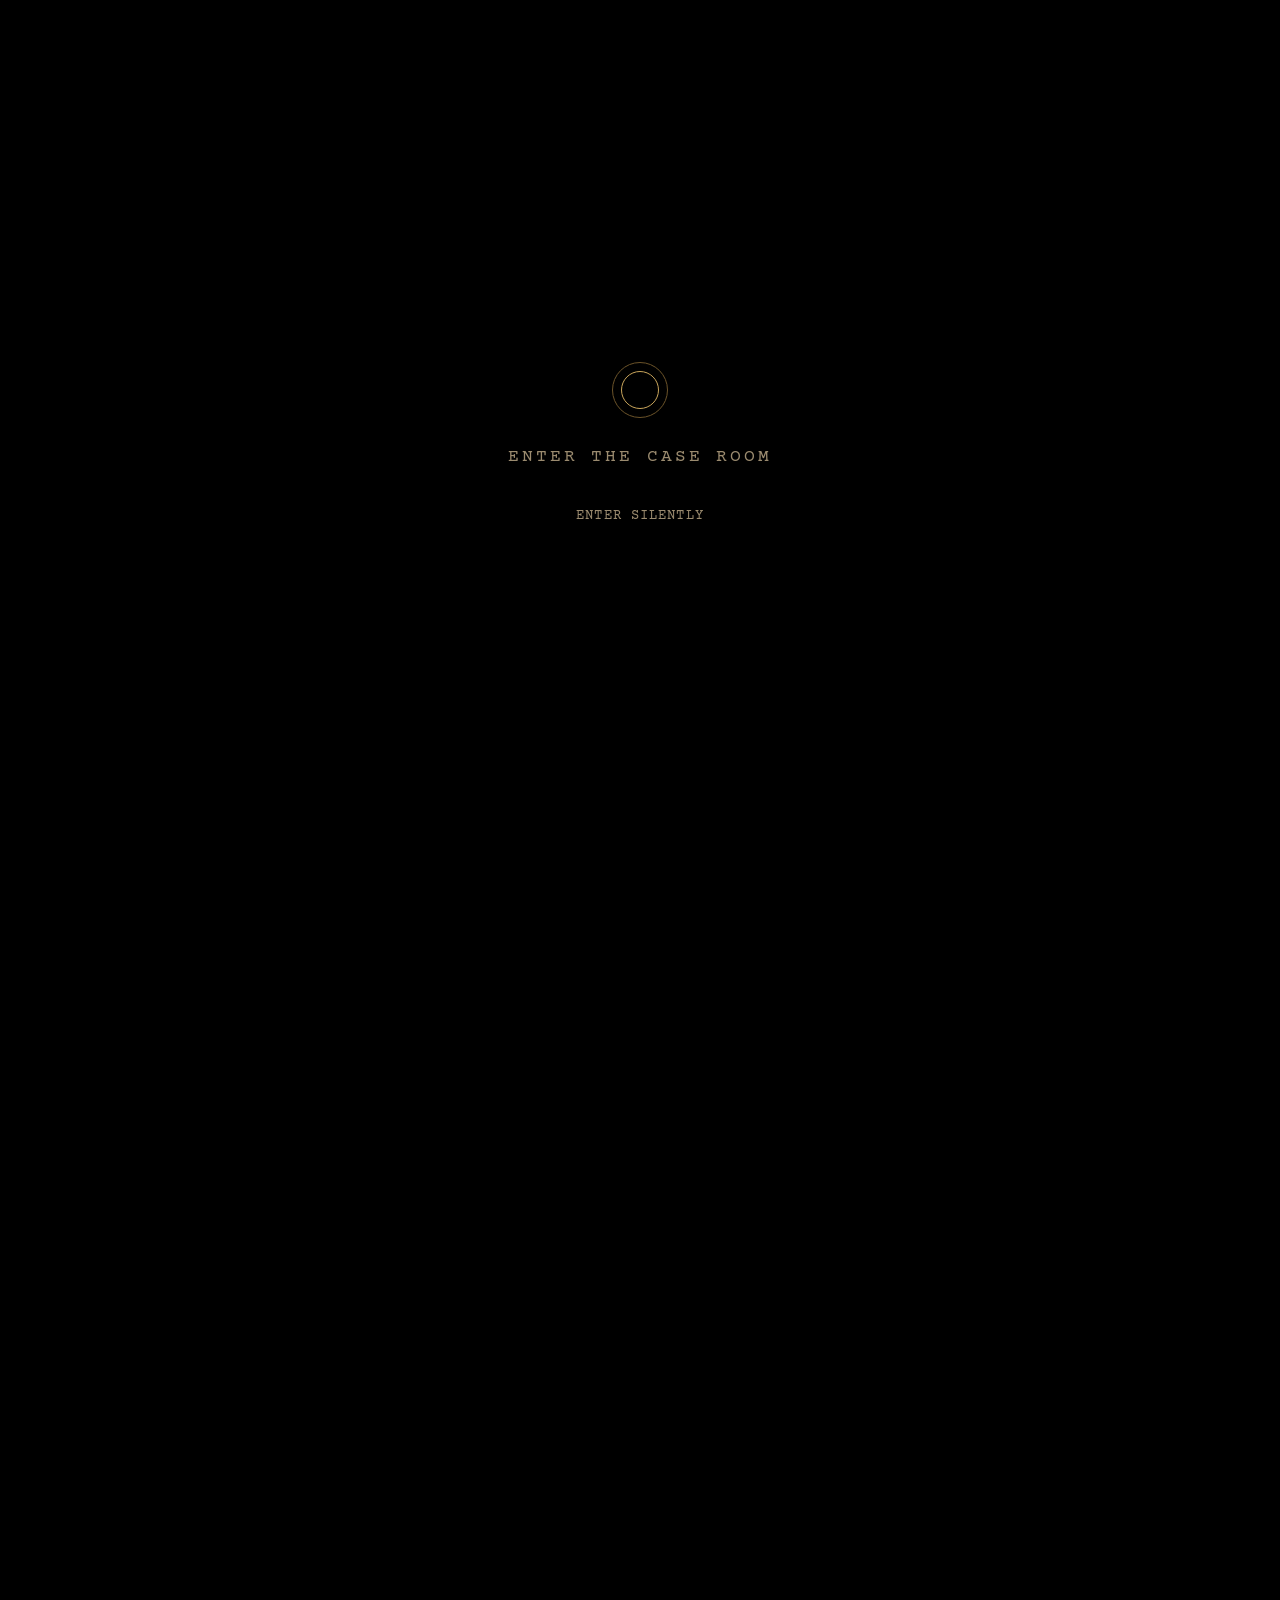
==== commit 91ed0fec: "Measurement build: page-load counts, first-play mark, privacy page, self-hosted fonts - Daily page-l" ====
--- a/index.html
+++ b/index.html
@@ -20,7 +20,7 @@
   <meta name="twitter:title" content="The Case Room">
   <meta name="twitter:description" content="Free interactive mystery cases. Examine the evidence, follow the clues, and uncover the truth.">
   <meta name="twitter:image" content="https://thecaseroom.pixelandink.in/og-home-v2.png">
-<link rel="stylesheet" href="https://fonts.googleapis.com/css2?family=Playfair+Display:ital,wght@0,400;0,700;0,900;1,400;1,700&family=Courier+Prime:ital,wght@0,400;0,700;1,400&display=swap">
+<link rel="stylesheet" href="/fonts/fonts.css">
 
 <style>
   :root {
@@ -756,7 +756,7 @@
     <div class="rule"><span class="rule-diamond"></span></div>
     <p class="hero-lead">Every mystery leaves a trace.</p>
     <p class="tagline">Everyone has a version. One detail doesn’t fit.<br><span class="tag-close">The truth is already here. Find it.</span></p>
-    <p class="hero-what">Short detective mysteries you play in your browser. Read the clues, work out who did it. Around 10 minutes each, free.</p>
+    <p class="hero-what">Short detective mysteries you play in your browser. Read the clues, work out who did it. Free to play.</p>
     <div class="hero-actions">
       <a class="hero-cta" href="cases/missing-envelope/">Start with The Missing Envelope</a>
       <a class="hero-link" href="#cases">Explore all cases</a>
@@ -851,6 +851,7 @@
   <div class="foot">
     <span class="foot-text">© 2026 Pixel &amp; Ink. All rights reserved.</span>
     <span class="foot-num">The Case Room · Case Files 001–003</span>
+    <a class="foot-privacy" href="privacy/" style="color:inherit;text-decoration:underline;text-underline-offset:3px;display:inline-flex;align-items:center;min-height:44px;padding:0 4px">Privacy</a>
   </div>
 </div>
 
@@ -1050,5 +1051,36 @@
   if (started && !introFinished && e.key === 'Escape') finishIntro(true);
 });
 </script>
+<script>
+/* Page-load count (The Case Room). Daily totals only. No cookies, no browser storage, no referrer URL sent. */
+(function () {
+  'use strict';
+  var TAGS = ['wa', 'ig', 'fb', 'li', 'reddit', 'search', 'direct', 'other'];
+  var RULES = [
+    [/(^|\.)(whatsapp\.com|whatsapp\.net|wa\.me)$/, 'wa'],
+    [/(^|\.)instagram\.com$/, 'ig'],
+    [/(^|\.)(facebook\.com|fb\.com|fb\.me|messenger\.com)$/, 'fb'],
+    [/(^|\.)(linkedin\.com|lnkd\.in)$/, 'li'],
+    [/(^|\.)(reddit\.com|redd\.it)$/, 'reddit'],
+    [/(^|\.)(google\.[a-z.]+|bing\.com|duckduckgo\.com|search\.yahoo\.com|yandex\.[a-z.]+|ecosia\.org|search\.brave\.com)$|googlequicksearchbox/, 'search']
+  ];
+  function source() {
+    try { var tag = new URLSearchParams(location.search).get('src'); if (tag && TAGS.indexOf(tag) !== -1) return tag; } catch (e) {}
+    var host = '';
+    try { host = document.referrer ? new URL(document.referrer).hostname.toLowerCase() : ''; } catch (e) { return 'other'; }
+    if (!host) return 'direct';
+    if (host === location.hostname) return 'site';
+    for (var i = 0; i < RULES.length; i++) if (RULES[i][0].test(host)) return RULES[i][1];
+    return 'other';
+  }
+  try {
+    fetch('https://hqibmotqlomwjlmpnchb.supabase.co/functions/v1/case-game', {
+      method: 'POST', mode: 'cors', cache: 'no-store', keepalive: true, credentials: 'omit',
+      headers: { 'Content-Type': 'application/json', 'apikey': 'sb_publishable_zep3M9z7xF-n476w_8kvMQ_AqEzH1xj' },
+      body: JSON.stringify({ action: 'load', page: 'home', src: source() })
+    }).catch(function () {});
+  } catch (e) {}
+})();
+</script>
 </body>
 </html>
--- a/fonts/fonts.css
+++ b/fonts/fonts.css
@@ -0,0 +1,8 @@
+/* The Case Room fonts, served from this site (no request to Google).
+   Playfair Display: the original font files, unchanged apart from WOFF compression (OFL, Reserved Font Name kept).
+   Courier Prime: subset to the characters the site uses (OFL, no Reserved Font Name). Licences: OFL-*.txt in this folder. */
+@font-face { font-family: 'Playfair Display'; font-style: normal; font-weight: 400 900; font-display: swap; src: url('/fonts/playfair-display.woff') format('woff'); }
+@font-face { font-family: 'Playfair Display'; font-style: italic; font-weight: 400 900; font-display: swap; src: url('/fonts/playfair-display-italic.woff') format('woff'); }
+@font-face { font-family: 'Courier Prime'; font-style: normal; font-weight: 400; font-display: swap; src: url('/fonts/courier-prime.woff') format('woff'); }
+@font-face { font-family: 'Courier Prime'; font-style: normal; font-weight: 700; font-display: swap; src: url('/fonts/courier-prime-bold.woff') format('woff'); }
+@font-face { font-family: 'Courier Prime'; font-style: italic; font-weight: 400; font-display: swap; src: url('/fonts/courier-prime-italic.woff') format('woff'); }
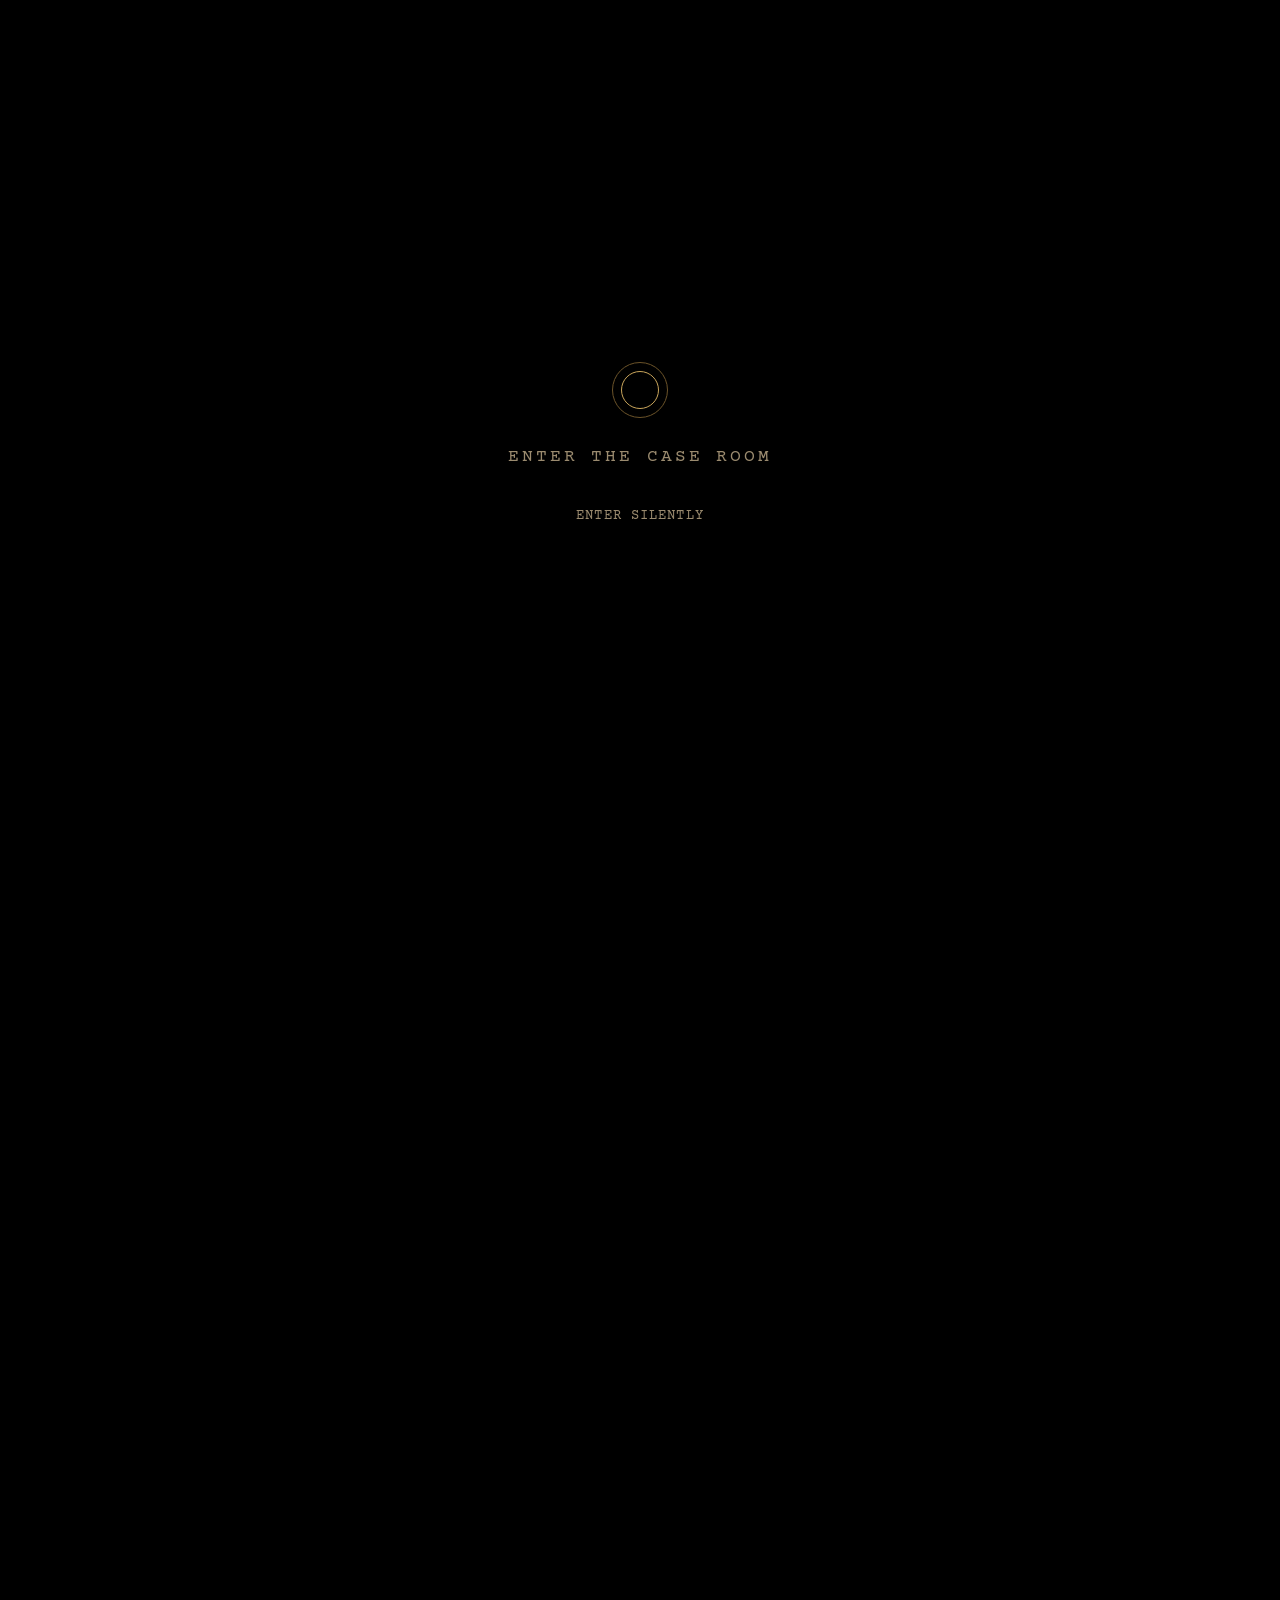
==== commit f5494a2a: "Home: cases sooner on laptops; cards never clipped at in-between widths - Laptops (901px and up): sa" ====
--- a/index.html
+++ b/index.html
@@ -660,7 +660,7 @@
 
 <style id="stage3-cards">
   /* Stage 3 cards: cover from each case's own opening picture; one action per card (the existing Investigate Case link), the whole card clickable through it. */
-  .cases-grid { display: grid; gap: 16px; grid-template-columns: repeat(auto-fit, minmax(260px, 1fr)); }
+  .cases-grid { display: grid; gap: 16px; grid-template-columns: repeat(auto-fit, minmax(min(320px, 100%), 1fr)); } /* 320 (or the full width on narrow screens): room for each card's labels and button; fewer, wider cards rather than clipped ones (e.g. 150% zoom) */
   .case-card { position: relative; display: flex; flex-direction: column; background: #0f0d0a; border: 1px solid #2a2418; padding: 0; transition: border-color .18s ease, transform .18s ease; }
   .case-card::before, .case-card::after { content: none !important; }
   .case-card:hover, .case-card:focus-within { border-color: var(--gold); transform: translateY(-2px); }
@@ -700,6 +700,28 @@
     .cs-body { padding: 18px 24px; }
   }
   @media (prefers-reduced-motion: reduce) { .case-card { transition: none; } .case-card:hover, .case-card:focus-within { transform: none; } }
+
+  /* Laptops only (11 Nov 2026 draft): same centred hero with a little less space, the case list before
+     How it works, shorter covers and less card padding. Same copy, text sizes and entry case. Phones unchanged. */
+  @media (min-width: 901px) {
+    #landing { display: flex; flex-direction: column; }
+    #landing > .how-band { order: 1; border-bottom: 0; border-top: 1px solid var(--fg-low); }
+    #landing > .foot { order: 2; }
+    .hero-band { padding-top: 30px; padding-bottom: 28px; }
+    h1 { font-size: clamp(76px, 6.6vw, 88px); margin-bottom: 16px; }
+    .rule { margin-bottom: 18px; }
+    .tagline { line-height: 1.7; }
+    .hero-what { margin-top: 14px; max-width: 640px; }
+    .hero-actions { margin-top: 18px; }
+    .cases-band { padding-top: 22px; }
+    .cases-band > .cases-label { margin-bottom: 16px; }
+    .case-card .cc-cover { aspect-ratio: 2.2 / 1; }
+    .case-card .cc-body { gap: 6px; padding: 14px 16px 16px; }
+    .case-card .case-brief-text { margin: 0 0 4px; }
+    .case-card .cc-cover img[src$="hidden-drop.jpg"] { object-position: 50% 45%; }
+    .case-card .cc-cover img[src$="missing-envelope.jpg"] { object-position: 50% 35%; }
+    .case-card .cc-cover img[src$="last-shot.jpg"] { object-position: 50% 15%; }
+  }
 </style>
 </head>
 <body>
